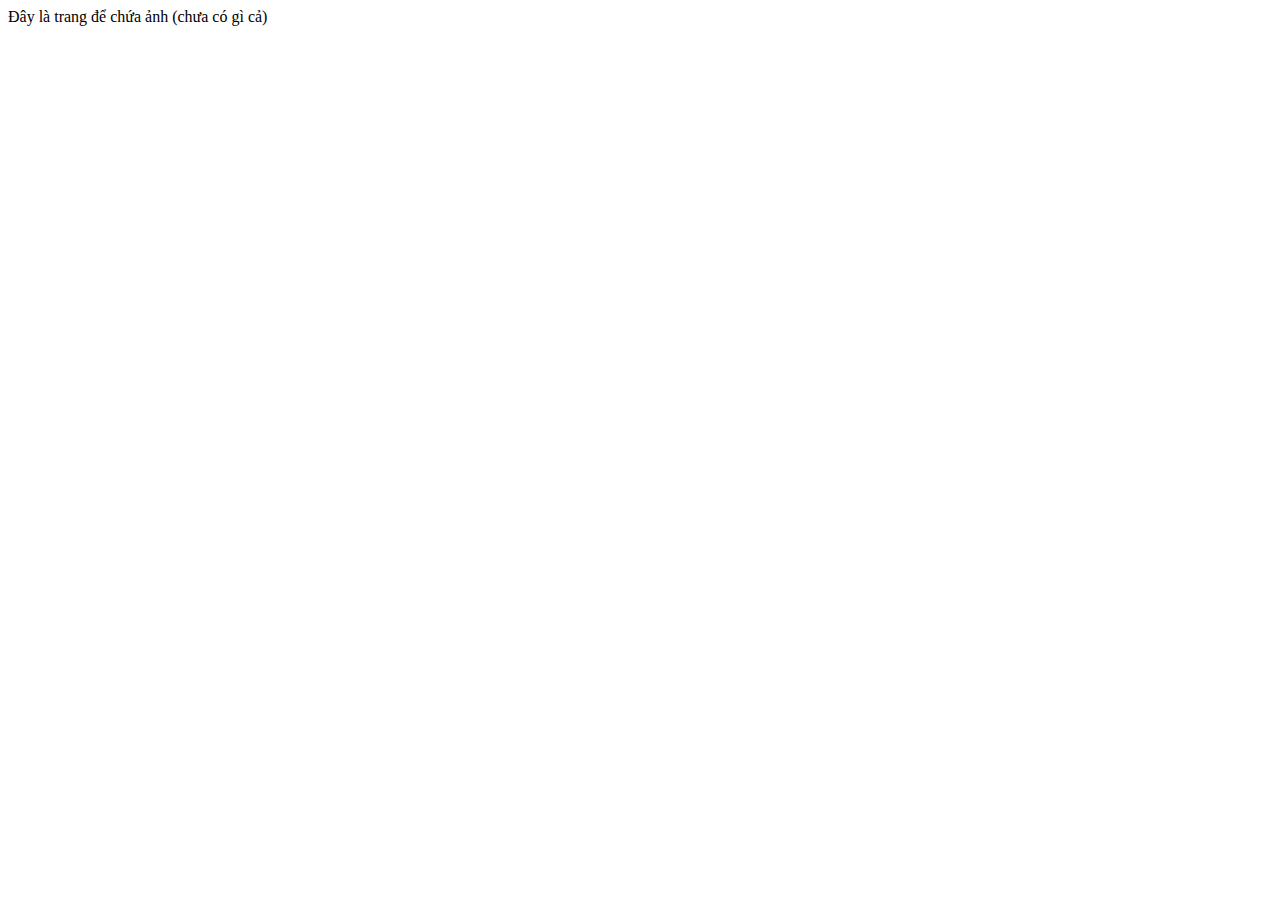
==== picture.html @ 1b702ea8 "Add files via upload" ====
<!DOCTYPE html>
<html lang="en">
<head>
    <meta charset="UTF-8">
    <meta http-equiv="X-UA-Compatible" content="IE=edge">
    <meta name="viewport" content="width=device-width, initial-scale=1.0">
    <title>Document</title>
</head>
<body>
    Đây là trang để chứa ảnh (chưa có gì cả)
</body>
</html>
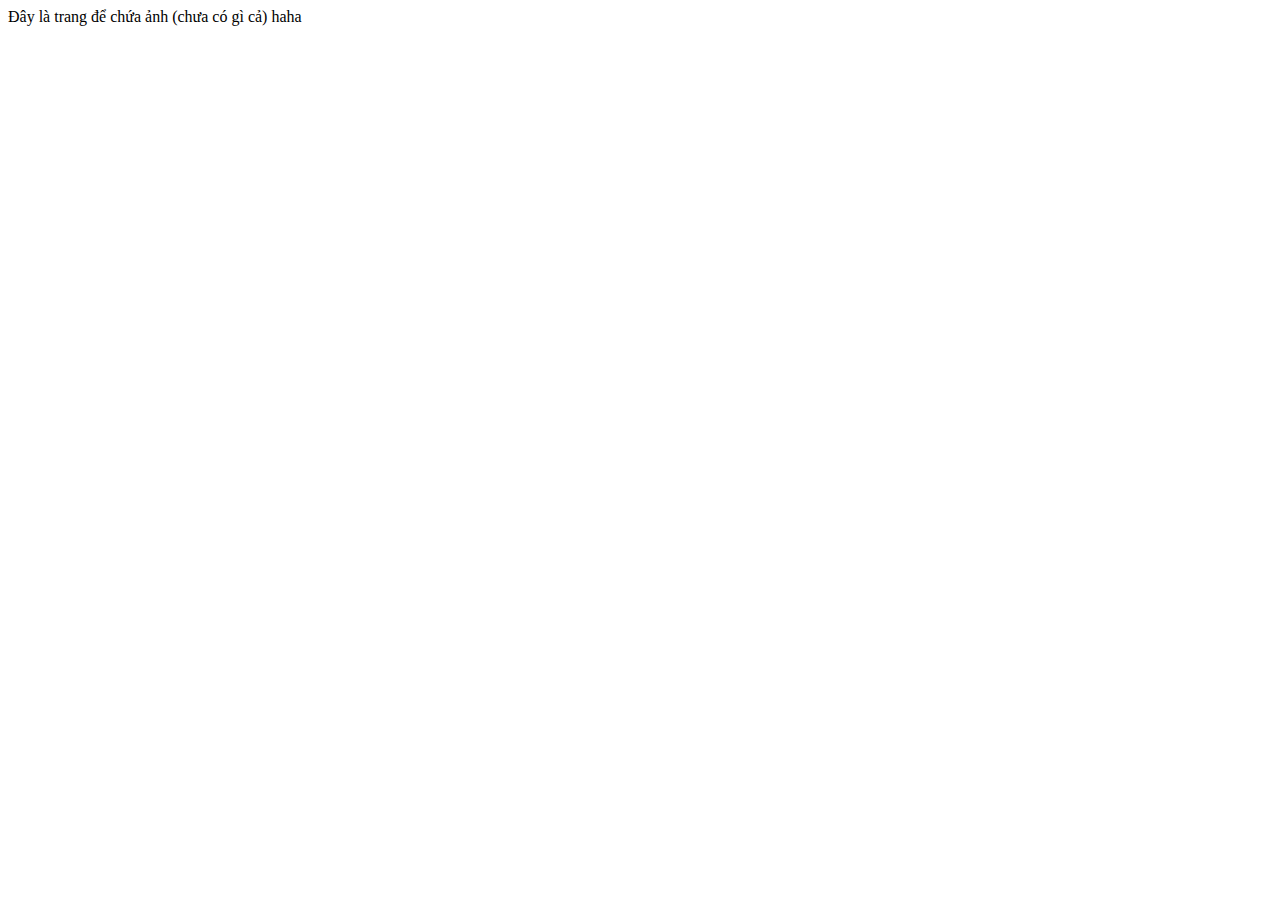
==== commit 907e6264: "Update picture.html" ====
--- a/picture.html
+++ b/picture.html
@@ -7,6 +7,6 @@
     <title>Document</title>
 </head>
 <body>
-    Đây là trang để chứa ảnh (chưa có gì cả)
+    Đây là trang để chứa ảnh (chưa có gì cả) haha
 </body>
-</html>+</html>
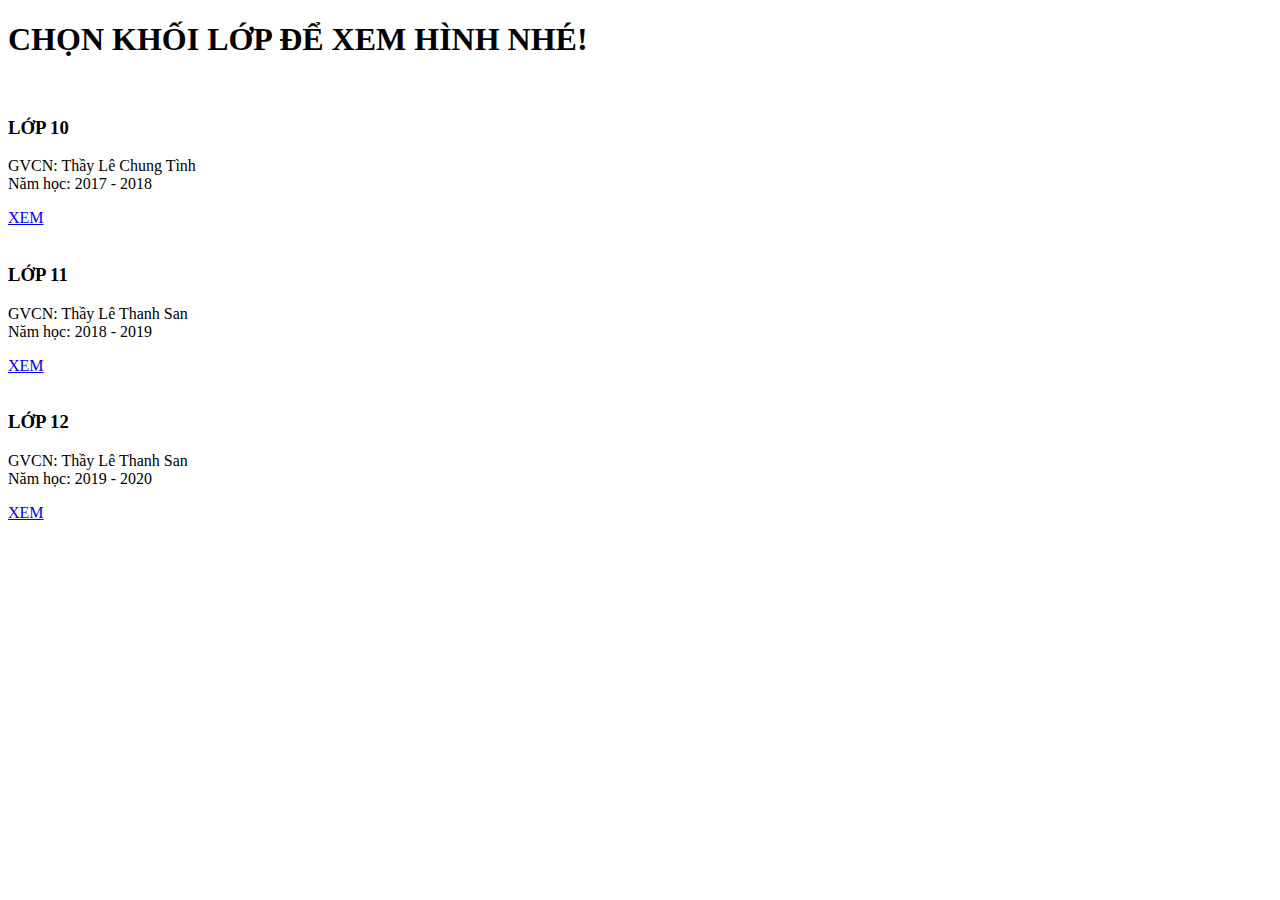
==== commit 67dac670: "Update picture.html" ====
--- a/picture.html
+++ b/picture.html
@@ -2,11 +2,64 @@
 <html lang="en">
 <head>
     <meta charset="UTF-8">
-    <meta http-equiv="X-UA-Compatible" content="IE=edge">
-    <meta name="viewport" content="width=device-width, initial-scale=1.0">
-    <title>Document</title>
+    <link rel="shortcut icon" href="/assets/img/logo-tab.png">
+    <link rel="stylesheet" href="https://cdnjs.cloudflare.com/ajax/libs/animate.css/4.1.1/animate.min.css"/>
+    <link rel="stylesheet" href="/assets/css/picture.css">
+    <title>12CB1 MEMORIES</title>
 </head>
 <body>
-    Đây là trang để chứa ảnh (chưa có gì cả) haha
+    <div id="main">
+
+        <div id="header">
+            <h1>CHỌN KHỐI LỚP ĐỂ XEM HÌNH NHÉ!</h1>
+        </div>
+        
+        <div id="container">
+
+            <div class="grade animate__animated animate__zoomIn">
+                <img src="/assets/img/lop10/tapthe1.jpg" alt="">
+                <div class="info">
+                    <h3>LỚP 10</h3>
+                    <p>
+                        GVCN: Thầy Lê Chung Tình <br>
+                        Năm học: 2017 - 2018
+                    </p>
+                </div>
+                <div class="watch-btn">
+                    <a href="/lop10.html">XEM</a>
+                </div>
+            </div>
+            
+            <div class="grade animate__animated animate__zoomIn">
+                <img src="/assets/img/lop11/2011.jpg" alt="">
+                <div class="info">
+                    <h3>LỚP 11</h3>
+                    <p>
+                        GVCN: Thầy Lê Thanh San <br>
+                        Năm học: 2018 - 2019
+                    </p>
+                </div>
+                <div class="watch-btn">
+                    <a href="/lop11.html">XEM</a>
+                </div>
+            </div>
+
+            <div class="grade animate__animated animate__zoomIn">
+                <img src="/assets/img/lop12/tapthe1.jpg" alt="">
+                <div class="info">
+                    <h3>LỚP 12</h3>
+                    <p>
+                        GVCN: Thầy Lê Thanh San <br>
+                        Năm học: 2019 - 2020
+                    </p>
+                </div>
+                <div class="watch-btn">
+                    <a href="/lop12.html">XEM</a>
+                </div>
+            </div>
+
+        </div>
+
+    </div>
 </body>
 </html>
